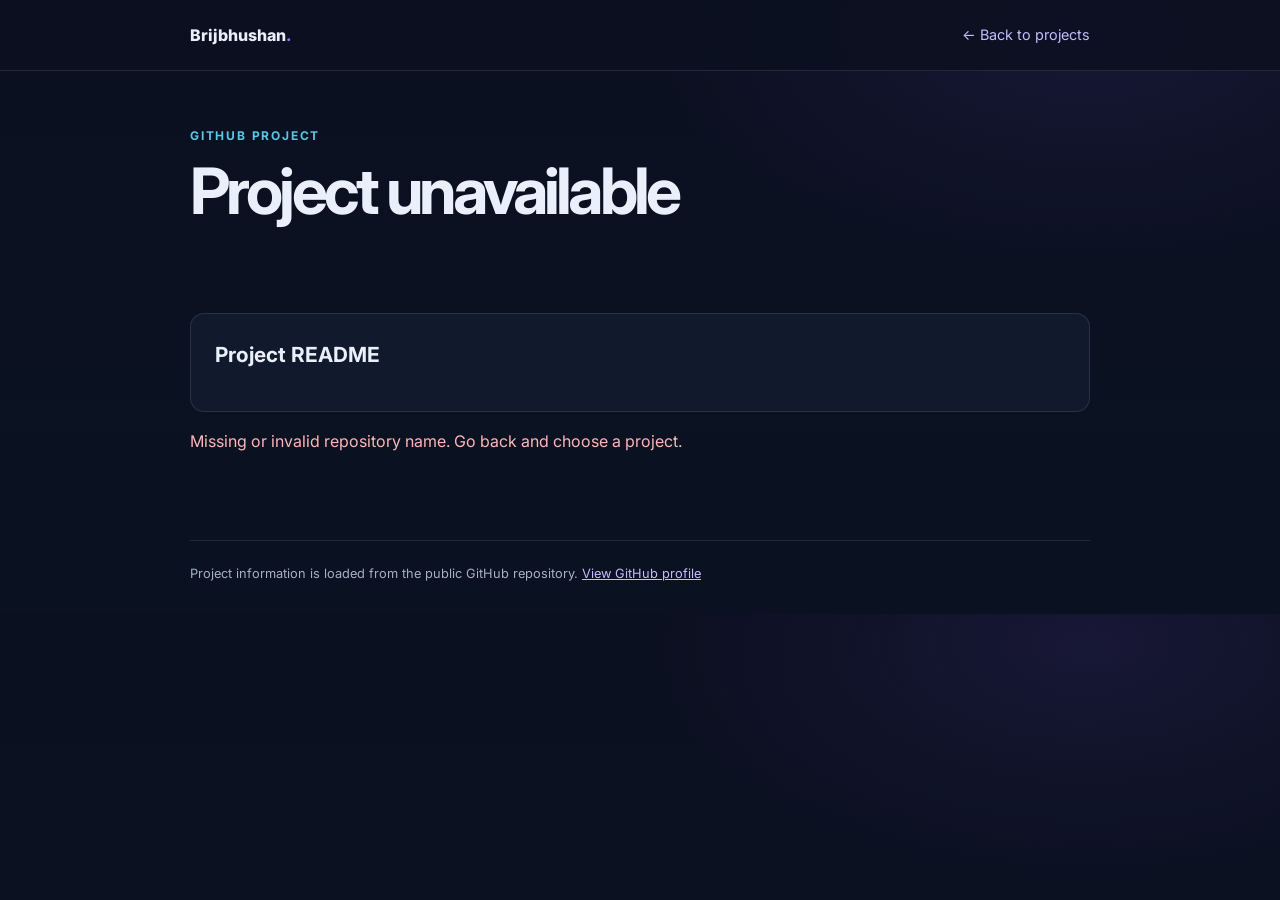
==== project.html @ 9230cca5 "Add GitHub-powered clickable project cards and detail pages" ====
<!DOCTYPE html>
<html lang="en">
<head>
  <meta charset="utf-8" />
  <meta name="viewport" content="width=device-width,initial-scale=1" />
  <meta name="description" content="GitHub project details and README." />
  <meta name="theme-color" content="#0b1020" />
  <title>Project | Brijbhushan Sharma</title>
  <link rel="preconnect" href="https://fonts.googleapis.com" />
  <link rel="preconnect" href="https://fonts.gstatic.com" crossorigin />
  <link href="https://fonts.googleapis.com/css2?family=Inter:wght@400;500;600;700;800&display=swap" rel="stylesheet" />
  <style>
    :root{--bg:#0b1020;--panel:#111a2c;--text:#e9effb;--muted:#a5b0c5;--purple:#8e72ff;--cyan:#54c9e8;--line:rgba(255,255,255,.1)}*{box-sizing:border-box}body{margin:0;background:radial-gradient(ellipse at 85% 5%,#49318b35,transparent 28%),linear-gradient(180deg,#0b1020,#0a1221);color:var(--text);font-family:Inter,system-ui,sans-serif;line-height:1.65}.container{width:min(900px,calc(100% - 36px));margin:auto}a{color:inherit}.header{border-bottom:1px solid var(--line);background:#0b1020e8}.nav{min-height:70px;display:flex;align-items:center;justify-content:space-between}.brand{font-weight:800;text-decoration:none}.brand span{color:var(--purple)}.back{color:#c6bbff;text-decoration:none;font-size:.9rem}.back:hover{text-decoration:underline}.main{padding-top:55px;padding-bottom:70px}.eyebrow{margin:0 0 10px;color:var(--cyan);font-size:.75rem;font-weight:700;letter-spacing:.15em;text-transform:uppercase}.title{margin:0;font-size:clamp(2.3rem,7vw,4rem);line-height:1.1;letter-spacing:-.06em;overflow-wrap:anywhere}.description{max-width:720px;color:var(--muted);font-size:1.06rem;margin:16px 0 22px}.meta{display:flex;flex-wrap:wrap;gap:9px;margin:20px 0 28px}.badge{padding:7px 11px;border:1px solid var(--line);border-radius:999px;background:#ffffff08;color:#d4def0;font-size:.78rem}.actions{display:flex;flex-wrap:wrap;gap:11px;margin:24px 0}.button{display:inline-flex;align-items:center;justify-content:center;padding:11px 16px;border:1px solid transparent;border-radius:9px;background:linear-gradient(120deg,#8065ef,#399fc7);color:white;text-decoration:none;font-weight:700;font-size:.88rem}.button.secondary{background:#ffffff08;border-color:var(--line)}.button:hover{filter:brightness(1.12)}.notice{padding:15px 17px;border:1px solid #54c9e833;border-radius:11px;background:#54c9e80d;color:#c5d3e8;font-size:.88rem}.readme{margin-top:37px;padding:24px;border:1px solid var(--line);border-radius:14px;background:var(--panel)}.readme h2{margin:0 0 14px;font-size:1.3rem}.readme-content{white-space:pre-wrap;overflow-wrap:anywhere;color:#c2cce0;font: .88rem/1.75 ui-monospace,SFMono-Regular,Consolas,monospace}.readme-content:empty{color:var(--muted)}.loading{color:var(--muted)}.error{color:#ffb6b6}.footer{padding:22px 0 30px;border-top:1px solid var(--line);color:var(--muted);font-size:.8rem}.footer a{color:#c6bbff}
  </style>
</head>
<body>
  <header class="header"><div class="container nav"><a class="brand" href="index.html">Brijbhushan<span>.</span></a><a class="back" href="index.html#projects">← Back to projects</a></div></header>
  <main class="container main">
    <p class="eyebrow" id="language">GitHub project</p>
    <h1 class="title" id="project-name">Loading project…</h1>
    <p class="description" id="description"></p>
    <div class="meta" id="meta"></div>
    <div class="actions" id="actions"></div>
    <p class="notice" id="demo-note" hidden></p>
    <section class="readme"><h2>Project README</h2><div class="readme-content loading" id="readme">Loading repository information…</div></section>
    <p class="error" id="error" role="alert" hidden></p>
  </main>
  <footer class="container footer">Project information is loaded from the public GitHub repository. <a href="https://github.com/Brijbhushan2008">View GitHub profile</a></footer>
  <script>
    const owner='Brijbhushan2008';const params=new URLSearchParams(location.search);const repoName=params.get('repo');
    const nameEl=document.getElementById('project-name');const descriptionEl=document.getElementById('description');const languageEl=document.getElementById('language');const metaEl=document.getElementById('meta');const actionsEl=document.getElementById('actions');const readmeEl=document.getElementById('readme');const noteEl=document.getElementById('demo-note');const errorEl=document.getElementById('error');
    const badge=text=>{const span=document.createElement('span');span.className='badge';span.textContent=text;metaEl.append(span)};
    const button=(text,url,secondary=false)=>{const a=document.createElement('a');a.className='button'+(secondary?' secondary':'');a.textContent=text;a.href=url;a.target='_blank';a.rel='noopener noreferrer';actionsEl.append(a)};
    async function loadProject(){
      if(!repoName||!/^[a-zA-Z0-9._-]{1,100}$/.test(repoName)){throw new Error('Missing or invalid repository name. Go back and choose a project.')}
      const response=await fetch(`https://api.github.com/repos/${owner}/${encodeURIComponent(repoName)}`);
      if(!response.ok)throw new Error(response.status===404?'That public repository could not be found.':'GitHub could not load this project right now. Please try again later.');
      const repo=await response.json();
      if(repo.owner.login.toLowerCase()!==owner.toLowerCase()||repo.fork)throw new Error('This project is not available in the public project list.');
      document.title=`${repo.name} | Brijbhushan Sharma`;nameEl.textContent=repo.name.replaceAll('_',' ');languageEl.textContent=repo.language||'GitHub project';descriptionEl.textContent=repo.description||'Open the source repository to learn more about this project.';
      badge(`★ ${repo.stargazers_count} stars`);badge(`${repo.forks_count} forks`);if(repo.language)badge(repo.language);badge(`Updated ${new Date(repo.pushed_at).toLocaleDateString()}`);
      if(repo.homepage){button('Try the app ↗',repo.homepage);noteEl.hidden=true;}else{noteEl.textContent='There is no live demo URL set for this repository yet. Check its README for instructions to download or run the project.';noteEl.hidden=false;}
      button('View source on GitHub ↗',repo.html_url,true);
      const readmeResponse=await fetch(`https://api.github.com/repos/${owner}/${encodeURIComponent(repo.name)}/readme`);
      if(readmeResponse.ok){const readme=await readmeResponse.json();const bytes=Uint8Array.from(atob(readme.content.replace(/\s/g,'')),char=>char.charCodeAt(0));readmeEl.textContent=new TextDecoder().decode(bytes);readmeEl.classList.remove('loading');}
      else{readmeEl.textContent='This repository does not have a README yet. Use the GitHub button above to browse its files.';readmeEl.classList.remove('loading');}
    }
    loadProject().catch(error=>{nameEl.textContent='Project unavailable';descriptionEl.textContent='';readmeEl.textContent='';readmeEl.classList.remove('loading');errorEl.textContent=error.message;errorEl.hidden=false;});
  </script>
</body>
</html>
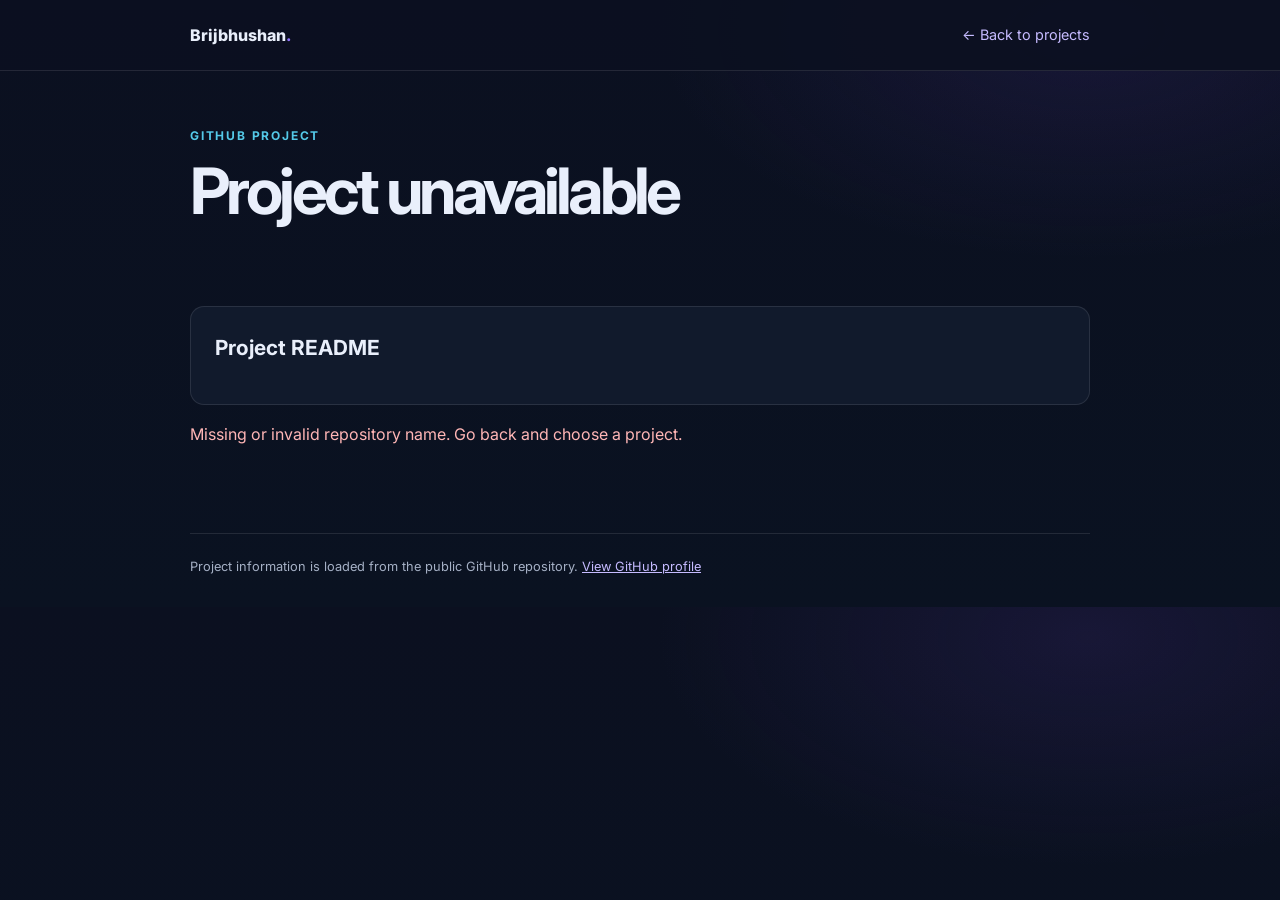
==== commit 41d9ca0f: "Add View code button and in-page source viewer to project details" ====
--- a/project.html
+++ b/project.html
@@ -3,14 +3,15 @@
 <head>
   <meta charset="utf-8" />
   <meta name="viewport" content="width=device-width,initial-scale=1" />
-  <meta name="description" content="GitHub project details and README." />
+  <meta name="description" content="GitHub project details and source code." />
   <meta name="theme-color" content="#0b1020" />
   <title>Project | Brijbhushan Sharma</title>
   <link rel="preconnect" href="https://fonts.googleapis.com" />
   <link rel="preconnect" href="https://fonts.gstatic.com" crossorigin />
   <link href="https://fonts.googleapis.com/css2?family=Inter:wght@400;500;600;700;800&display=swap" rel="stylesheet" />
   <style>
-    :root{--bg:#0b1020;--panel:#111a2c;--text:#e9effb;--muted:#a5b0c5;--purple:#8e72ff;--cyan:#54c9e8;--line:rgba(255,255,255,.1)}*{box-sizing:border-box}body{margin:0;background:radial-gradient(ellipse at 85% 5%,#49318b35,transparent 28%),linear-gradient(180deg,#0b1020,#0a1221);color:var(--text);font-family:Inter,system-ui,sans-serif;line-height:1.65}.container{width:min(900px,calc(100% - 36px));margin:auto}a{color:inherit}.header{border-bottom:1px solid var(--line);background:#0b1020e8}.nav{min-height:70px;display:flex;align-items:center;justify-content:space-between}.brand{font-weight:800;text-decoration:none}.brand span{color:var(--purple)}.back{color:#c6bbff;text-decoration:none;font-size:.9rem}.back:hover{text-decoration:underline}.main{padding-top:55px;padding-bottom:70px}.eyebrow{margin:0 0 10px;color:var(--cyan);font-size:.75rem;font-weight:700;letter-spacing:.15em;text-transform:uppercase}.title{margin:0;font-size:clamp(2.3rem,7vw,4rem);line-height:1.1;letter-spacing:-.06em;overflow-wrap:anywhere}.description{max-width:720px;color:var(--muted);font-size:1.06rem;margin:16px 0 22px}.meta{display:flex;flex-wrap:wrap;gap:9px;margin:20px 0 28px}.badge{padding:7px 11px;border:1px solid var(--line);border-radius:999px;background:#ffffff08;color:#d4def0;font-size:.78rem}.actions{display:flex;flex-wrap:wrap;gap:11px;margin:24px 0}.button{display:inline-flex;align-items:center;justify-content:center;padding:11px 16px;border:1px solid transparent;border-radius:9px;background:linear-gradient(120deg,#8065ef,#399fc7);color:white;text-decoration:none;font-weight:700;font-size:.88rem}.button.secondary{background:#ffffff08;border-color:var(--line)}.button:hover{filter:brightness(1.12)}.notice{padding:15px 17px;border:1px solid #54c9e833;border-radius:11px;background:#54c9e80d;color:#c5d3e8;font-size:.88rem}.readme{margin-top:37px;padding:24px;border:1px solid var(--line);border-radius:14px;background:var(--panel)}.readme h2{margin:0 0 14px;font-size:1.3rem}.readme-content{white-space:pre-wrap;overflow-wrap:anywhere;color:#c2cce0;font: .88rem/1.75 ui-monospace,SFMono-Regular,Consolas,monospace}.readme-content:empty{color:var(--muted)}.loading{color:var(--muted)}.error{color:#ffb6b6}.footer{padding:22px 0 30px;border-top:1px solid var(--line);color:var(--muted);font-size:.8rem}.footer a{color:#c6bbff}
+    :root{--bg:#0b1020;--panel:#111a2c;--text:#e9effb;--muted:#a5b0c5;--purple:#8e72ff;--cyan:#54c9e8;--line:rgba(255,255,255,.1)}*{box-sizing:border-box}body{margin:0;background:radial-gradient(ellipse at 85% 5%,#49318b35,transparent 28%),linear-gradient(180deg,#0b1020,#0a1221);color:var(--text);font-family:Inter,system-ui,sans-serif;line-height:1.65}.container{width:min(900px,calc(100% - 36px));margin:auto}a{color:inherit}.header{border-bottom:1px solid var(--line);background:#0b1020e8}.nav{min-height:70px;display:flex;align-items:center;justify-content:space-between}.brand{font-weight:800;text-decoration:none}.brand span{color:var(--purple)}.back{color:#c6bbff;text-decoration:none;font-size:.9rem}.back:hover{text-decoration:underline}.main{padding-top:55px;padding-bottom:70px}.eyebrow{margin:0 0 10px;color:var(--cyan);font-size:.75rem;font-weight:700;letter-spacing:.15em;text-transform:uppercase}.title{margin:0;font-size:clamp(2.3rem,7vw,4rem);line-height:1.1;letter-spacing:-.06em;overflow-wrap:anywhere}.description{max-width:720px;color:var(--muted);font-size:1.06rem;margin:16px 0 22px}.meta{display:flex;flex-wrap:wrap;gap:9px;margin:20px 0 28px}.badge{padding:7px 11px;border:1px solid var(--line);border-radius:999px;background:#ffffff08;color:#d4def0;font-size:.78rem}.actions{display:flex;flex-wrap:wrap;gap:11px;margin:24px 0}.button{display:inline-flex;align-items:center;justify-content:center;padding:11px 16px;border:1px solid transparent;border-radius:9px;background:linear-gradient(120deg,#8065ef,#399fc7);color:white;text-decoration:none;font:700 .88rem Inter,system-ui,sans-serif;cursor:pointer}.button.secondary{background:#ffffff08;border-color:var(--line)}.button:hover{filter:brightness(1.12)}.notice{padding:15px 17px;border:1px solid #54c9e833;border-radius:11px;background:#54c9e80d;color:#c5d3e8;font-size:.88rem}.readme,.code-panel{margin-top:30px;padding:24px;border:1px solid var(--line);border-radius:14px;background:var(--panel)}.readme h2,.code-panel h2{margin:0 0 14px;font-size:1.3rem}.readme-content{white-space:pre-wrap;overflow-wrap:anywhere;color:#c2cce0;font:.88rem/1.75 ui-monospace,SFMono-Regular,Consolas,monospace}.loading,.status{color:var(--muted)}.error{color:#ffb6b6}.code-tools{display:flex;align-items:center;gap:12px;flex-wrap:wrap;margin:0 0 14px}.code-tools label{color:var(--muted);font-size:.85rem}.code-tools select{max-width:100%;padding:9px 11px;border:1px solid var(--line);border-radius:8px;background:#0b1020;color:var(--text);font:inherit}.code-status{color:var(--muted);font-size:.85rem}.code-scroll{max-height:70vh;overflow:auto;border:1px solid var(--line);border-radius:10px;background:#090e19}.code-scroll pre{margin:0;padding:18px;white-space:pre;tab-size:4;color:#d4def0;font:.82rem/1.65 ui-monospace,SFMono-Regular,Consolas,monospace}.footer{padding:22px 0 30px;border-top:1px solid var(--line);color:var(--muted);font-size:.8rem}.footer a{color:#c6bbff}
+    @media(max-width:520px){.main{padding-top:38px}.readme,.code-panel{padding:17px}.code-scroll pre{font-size:.75rem;padding:13px}}
   </style>
 </head>
 <body>
@@ -23,28 +24,106 @@
     <div class="actions" id="actions"></div>
     <p class="notice" id="demo-note" hidden></p>
     <section class="readme"><h2>Project README</h2><div class="readme-content loading" id="readme">Loading repository information…</div></section>
+    <section class="code-panel" id="code-panel" hidden aria-labelledby="code-heading">
+      <h2 id="code-heading">Project code</h2>
+      <div class="code-tools"><label for="code-file">Choose a source file:</label><select id="code-file" hidden></select><span class="code-status" id="code-status" role="status">Choose “View code” to load source files.</span></div>
+      <div class="code-scroll" id="code-scroll" hidden><pre><code id="source-code"></code></pre></div>
+    </section>
     <p class="error" id="error" role="alert" hidden></p>
   </main>
   <footer class="container footer">Project information is loaded from the public GitHub repository. <a href="https://github.com/Brijbhushan2008">View GitHub profile</a></footer>
   <script>
-    const owner='Brijbhushan2008';const params=new URLSearchParams(location.search);const repoName=params.get('repo');
-    const nameEl=document.getElementById('project-name');const descriptionEl=document.getElementById('description');const languageEl=document.getElementById('language');const metaEl=document.getElementById('meta');const actionsEl=document.getElementById('actions');const readmeEl=document.getElementById('readme');const noteEl=document.getElementById('demo-note');const errorEl=document.getElementById('error');
+    const owner='Brijbhushan2008';
+    const params=new URLSearchParams(location.search);
+    const repoName=params.get('repo');
+    const nameEl=document.getElementById('project-name');
+    const descriptionEl=document.getElementById('description');
+    const languageEl=document.getElementById('language');
+    const metaEl=document.getElementById('meta');
+    const actionsEl=document.getElementById('actions');
+    const readmeEl=document.getElementById('readme');
+    const noteEl=document.getElementById('demo-note');
+    const errorEl=document.getElementById('error');
+    const codePanel=document.getElementById('code-panel');
+    const codeFile=document.getElementById('code-file');
+    const codeStatus=document.getElementById('code-status');
+    const codeScroll=document.getElementById('code-scroll');
+    const sourceCode=document.getElementById('source-code');
+    let repository=null;
+    let sourceFiles=[];
+    let codeLoaded=false;
+
     const badge=text=>{const span=document.createElement('span');span.className='badge';span.textContent=text;metaEl.append(span)};
-    const button=(text,url,secondary=false)=>{const a=document.createElement('a');a.className='button'+(secondary?' secondary':'');a.textContent=text;a.href=url;a.target='_blank';a.rel='noopener noreferrer';actionsEl.append(a)};
+    const linkButton=(text,url,secondary=false)=>{const a=document.createElement('a');a.className='button'+(secondary?' secondary':'');a.textContent=text;a.href=url;a.target='_blank';a.rel='noopener noreferrer';actionsEl.append(a);return a};
+    const actionButton=(text,onClick,secondary=false)=>{const button=document.createElement('button');button.type='button';button.className='button'+(secondary?' secondary':'');button.textContent=text;button.addEventListener('click',onClick);actionsEl.append(button);return button};
+
     async function loadProject(){
-      if(!repoName||!/^[a-zA-Z0-9._-]{1,100}$/.test(repoName)){throw new Error('Missing or invalid repository name. Go back and choose a project.')}
+      if(!repoName||!/^[a-zA-Z0-9._-]{1,100}$/.test(repoName))throw new Error('Missing or invalid repository name. Go back and choose a project.');
       const response=await fetch(`https://api.github.com/repos/${owner}/${encodeURIComponent(repoName)}`);
       if(!response.ok)throw new Error(response.status===404?'That public repository could not be found.':'GitHub could not load this project right now. Please try again later.');
-      const repo=await response.json();
-      if(repo.owner.login.toLowerCase()!==owner.toLowerCase()||repo.fork)throw new Error('This project is not available in the public project list.');
-      document.title=`${repo.name} | Brijbhushan Sharma`;nameEl.textContent=repo.name.replaceAll('_',' ');languageEl.textContent=repo.language||'GitHub project';descriptionEl.textContent=repo.description||'Open the source repository to learn more about this project.';
-      badge(`★ ${repo.stargazers_count} stars`);badge(`${repo.forks_count} forks`);if(repo.language)badge(repo.language);badge(`Updated ${new Date(repo.pushed_at).toLocaleDateString()}`);
-      if(repo.homepage){button('Try the app ↗',repo.homepage);noteEl.hidden=true;}else{noteEl.textContent='There is no live demo URL set for this repository yet. Check its README for instructions to download or run the project.';noteEl.hidden=false;}
-      button('View source on GitHub ↗',repo.html_url,true);
-      const readmeResponse=await fetch(`https://api.github.com/repos/${owner}/${encodeURIComponent(repo.name)}/readme`);
-      if(readmeResponse.ok){const readme=await readmeResponse.json();const bytes=Uint8Array.from(atob(readme.content.replace(/\s/g,'')),char=>char.charCodeAt(0));readmeEl.textContent=new TextDecoder().decode(bytes);readmeEl.classList.remove('loading');}
-      else{readmeEl.textContent='This repository does not have a README yet. Use the GitHub button above to browse its files.';readmeEl.classList.remove('loading');}
+      repository=await response.json();
+      if(repository.owner.login.toLowerCase()!==owner.toLowerCase()||repository.fork)throw new Error('This project is not available in the public project list.');
+      document.title=`${repository.name} | Brijbhushan Sharma`;
+      nameEl.textContent=repository.name.replaceAll('_',' ');
+      languageEl.textContent=repository.language||'GitHub project';
+      descriptionEl.textContent=repository.description||'Open the source repository to learn more about this project.';
+      badge(`★ ${repository.stargazers_count} stars`);badge(`${repository.forks_count} forks`);
+      if(repository.language)badge(repository.language);
+      if(repository.pushed_at)badge(`Updated ${new Date(repository.pushed_at).toLocaleDateString()}`);
+      if(repository.homepage){linkButton('Try the app ↗',repository.homepage);noteEl.hidden=true;}
+      else{noteEl.textContent='There is no live demo URL set for this repository yet. Check its README for instructions to download or run the project.';noteEl.hidden=false;}
+      linkButton('View source on GitHub ↗',repository.html_url,true);
+      actionButton('View code',toggleCode,true);
+      const readmeResponse=await fetch(`https://api.github.com/repos/${owner}/${encodeURIComponent(repository.name)}/readme`);
+      if(readmeResponse.ok){
+        const readme=await readmeResponse.json();
+        const bytes=Uint8Array.from(atob(readme.content.replace(/\s/g,'')),char=>char.charCodeAt(0));
+        readmeEl.textContent=new TextDecoder().decode(bytes);
+        readmeEl.classList.remove('loading');
+      }else{
+        readmeEl.textContent='This repository does not have a README yet. Use the GitHub button above to browse its files.';
+        readmeEl.classList.remove('loading');
+      }
     }
+
+    async function loadSourceFiles(){
+      codeStatus.textContent='Finding source files…';
+      const treeResponse=await fetch(`https://api.github.com/repos/${owner}/${encodeURIComponent(repository.name)}/git/trees/${encodeURIComponent(repository.default_branch)}?recursive=1`);
+      if(!treeResponse.ok)throw new Error('Could not load the repository file list. Try the View source on GitHub button instead.');
+      const tree=await treeResponse.json();
+      const allowed=/\.(py|js|jsx|ts|tsx|html|css|java|c|h|cpp|hpp|ino|json|sh|rb|go|rs|php|sql|md)$/i;
+      sourceFiles=(tree.tree||[]).filter(file=>file.type==='blob'&&allowed.test(file.path)&&!/(^|\/)(node_modules|vendor|\.git|dist|build)\//i.test(file.path)&&!(/\.min\.(js|css)$/i.test(file.path))&&file.size<=250000).sort((a,b)=>a.path.localeCompare(b.path));
+      if(!sourceFiles.length){codeStatus.textContent='No supported source files were found in this repository.';return;}
+      codeFile.replaceChildren();
+      sourceFiles.forEach((file,index)=>{const option=document.createElement('option');option.value=String(index);option.textContent=file.path;codeFile.append(option);});
+      codeFile.hidden=false;
+      codeStatus.textContent=`${sourceFiles.length} source file${sourceFiles.length===1?'':'s'} available.`;
+      codeLoaded=true;
+      await showSelectedFile();
+    }
+
+    async function showSelectedFile(){
+      const file=sourceFiles[Number(codeFile.value)];
+      if(!file)return;
+      codeStatus.textContent=`Loading ${file.path}…`;
+      codeScroll.hidden=true;
+      try{
+        const fileUrl=`https://raw.githubusercontent.com/${owner}/${repository.name}/${encodeURIComponent(repository.default_branch)}/${file.path.split('/').map(encodeURIComponent).join('/')}`;
+        const response=await fetch(fileUrl);
+        if(!response.ok)throw new Error('Could not load this source file.');
+        sourceCode.textContent=await response.text();
+        codeScroll.hidden=false;
+        codeStatus.textContent=file.path;
+      }catch(error){codeStatus.textContent=error.message;}
+    }
+
+    async function toggleCode(){
+      codePanel.hidden=false;
+      if(codeLoaded){codePanel.scrollIntoView({behavior:'smooth',block:'start'});return;}
+      try{await loadSourceFiles();codePanel.scrollIntoView({behavior:'smooth',block:'start'});}
+      catch(error){codeStatus.textContent=error.message;}
+    }
+    codeFile.addEventListener('change',showSelectedFile);
     loadProject().catch(error=>{nameEl.textContent='Project unavailable';descriptionEl.textContent='';readmeEl.textContent='';readmeEl.classList.remove('loading');errorEl.textContent=error.message;errorEl.hidden=false;});
   </script>
 </body>
